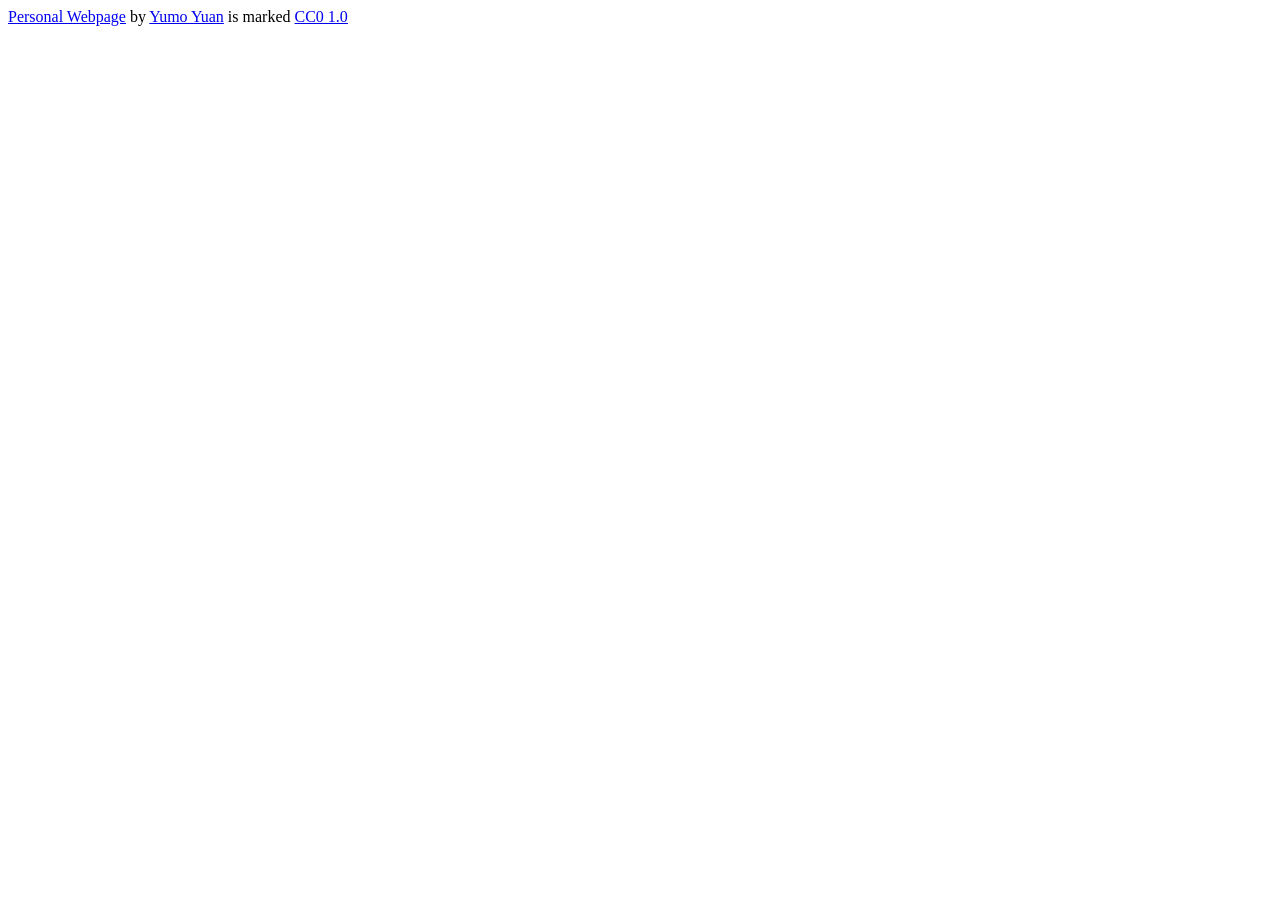
==== index.html @ d4889697 "Removed Facebook Button" ====
<!DOCTYPE html>
<html lang="en">

<head>


    <meta charset="UTF-8">
    <meta name="viewport" content="width=device-width, initial-scale=1.0">

    <title>Yumo Yuan</title>

</head>

<!-- Google tag (gtag.js) -->
<script async src="https://www.googletagmanager.com/gtag/js?id=G-G4ZGSQ9505"></script>
<script>
  window.dataLayer = window.dataLayer || [];
  function gtag(){dataLayer.push(arguments);}
  gtag('js', new Date());

  gtag('config', 'G-G4ZGSQ9505');
</script>


<body>
    

    <!-- Creative Commons License -->
    <a href="https://creativecommons.org/publicdomain/zero/1.0/">Personal Webpage</a> by <a href="https://creativecommons.org/publicdomain/zero/1.0/">Yumo Yuan</a> is marked <a href="https://creativecommons.org/publicdomain/zero/1.0/">CC0 1.0</a><img src="https://mirrors.creativecommons.org/presskit/icons/cc.svg" alt="" style="max-width: 1em;max-height:1em;margin-left: .2em;"><img src="https://mirrors.creativecommons.org/presskit/icons/zero.svg" alt="" style="max-width: 1em;max-height:1em;margin-left: .2em;">

   
</body>


</html>
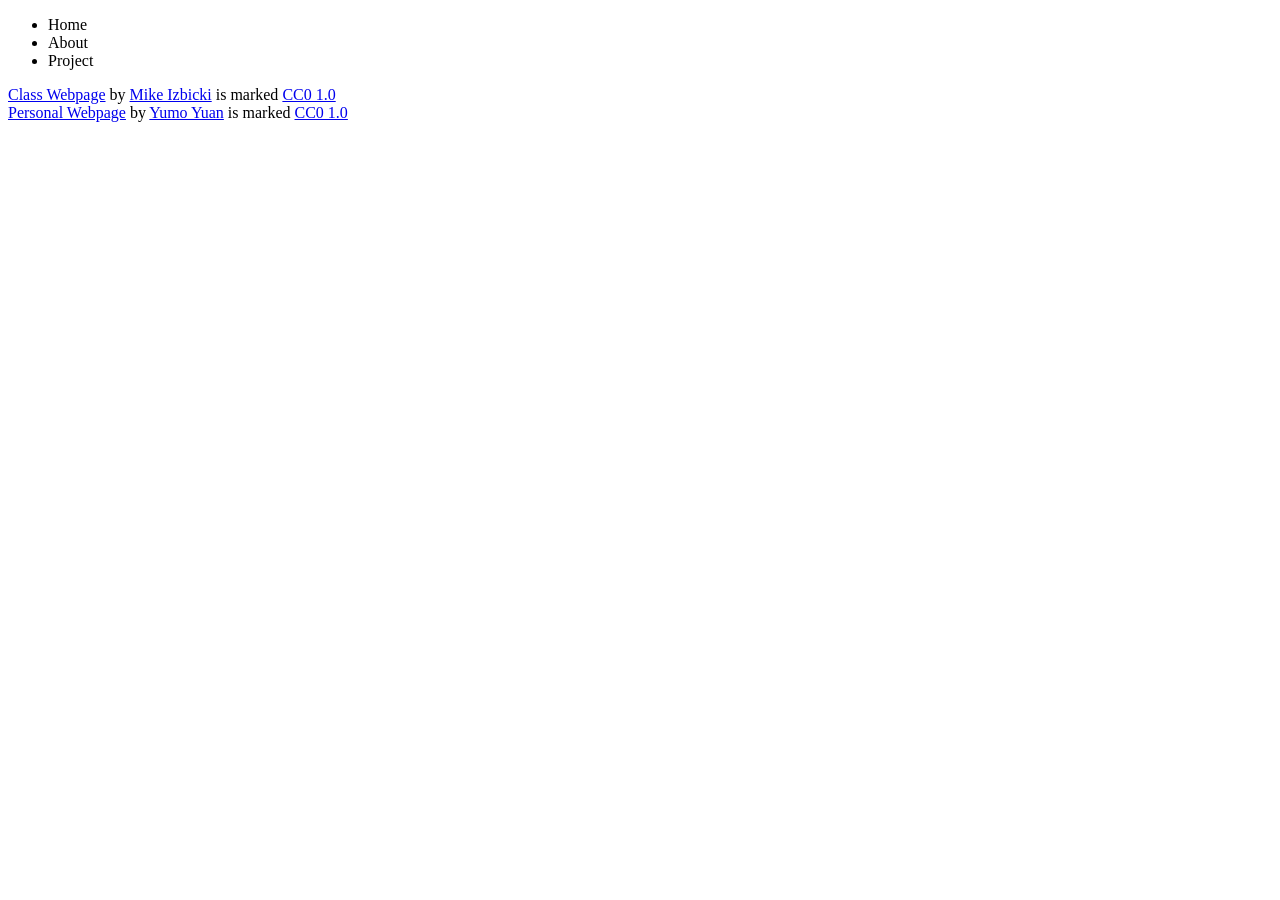
==== commit 46fb779f: "Formatting" ====
--- a/index.html
+++ b/index.html
@@ -7,28 +7,47 @@
     <meta charset="UTF-8">
     <meta name="viewport" content="width=device-width, initial-scale=1.0">
 
-    <title>Yumo Yuan</title>
+    <title>Homepage</title>
 
 </head>
 
 <!-- Google tag (gtag.js) -->
 <script async src="https://www.googletagmanager.com/gtag/js?id=G-G4ZGSQ9505"></script>
 <script>
-  window.dataLayer = window.dataLayer || [];
-  function gtag(){dataLayer.push(arguments);}
-  gtag('js', new Date());
+    window.dataLayer = window.dataLayer || [];
+    function gtag(){dataLayer.push(arguments);}
+    gtag('js', new Date());
 
-  gtag('config', 'G-G4ZGSQ9505');
+    gtag('config', 'G-G4ZGSQ9505');
 </script>
 
 
 <body>
-    
+    <ul>
 
-    <!-- Creative Commons License -->
-    <a href="https://creativecommons.org/publicdomain/zero/1.0/">Personal Webpage</a> by <a href="https://creativecommons.org/publicdomain/zero/1.0/">Yumo Yuan</a> is marked <a href="https://creativecommons.org/publicdomain/zero/1.0/">CC0 1.0</a><img src="https://mirrors.creativecommons.org/presskit/icons/cc.svg" alt="" style="max-width: 1em;max-height:1em;margin-left: .2em;"><img src="https://mirrors.creativecommons.org/presskit/icons/zero.svg" alt="" style="max-width: 1em;max-height:1em;margin-left: .2em;">
+        <li> Home </li>
+        <li> About </li>
+        <li> Project </li>
 
+    </ul>
+
+
+   <footer>
+
+        <div>
+             <a href="https://github.com/mikeizbicki/cmc-csci040">Class Webpage</a> by <a href="https://izbicki.me">Mike Izbicki</a> is marked <a href="https://creativecommons.org/publicdomain/zero/1.0/">CC0 1.0</a><img src="https://mirrors.creativecommons.org/presskit/icons/cc.svg" alt="" style="max-width: 1em;max-height:1em;margin-left: .2em;"><img src="https://mirrors.creativecommons.org/presskit/icons/zero.svg" alt="" style="max-width: 1em;max-height:1em;margin-left: .2em;">
+        </div>
+       
+        <div>
+             <!-- Creative Commons License -->
+            <a href="https://creativecommons.org/publicdomain/zero/1.0/">Personal Webpage</a> by <a href="https://creativecommons.org/publicdomain/zero/1.0/">Yumo Yuan</a> is marked <a href="https://creativecommons.org/publicdomain/zero/1.0/">CC0 1.0</a><img src="https://mirrors.creativecommons.org/presskit/icons/cc.svg" alt="" style="max-width: 1em;max-height:1em;margin-left: .2em;"><img src="https://mirrors.creativecommons.org/presskit/icons/zero.svg" alt="" style="max-width: 1em;max-height:1em;margin-left: .2em;">
+        </div>
+
+   </footer>
    
+        
+       
+
 </body>
 
 
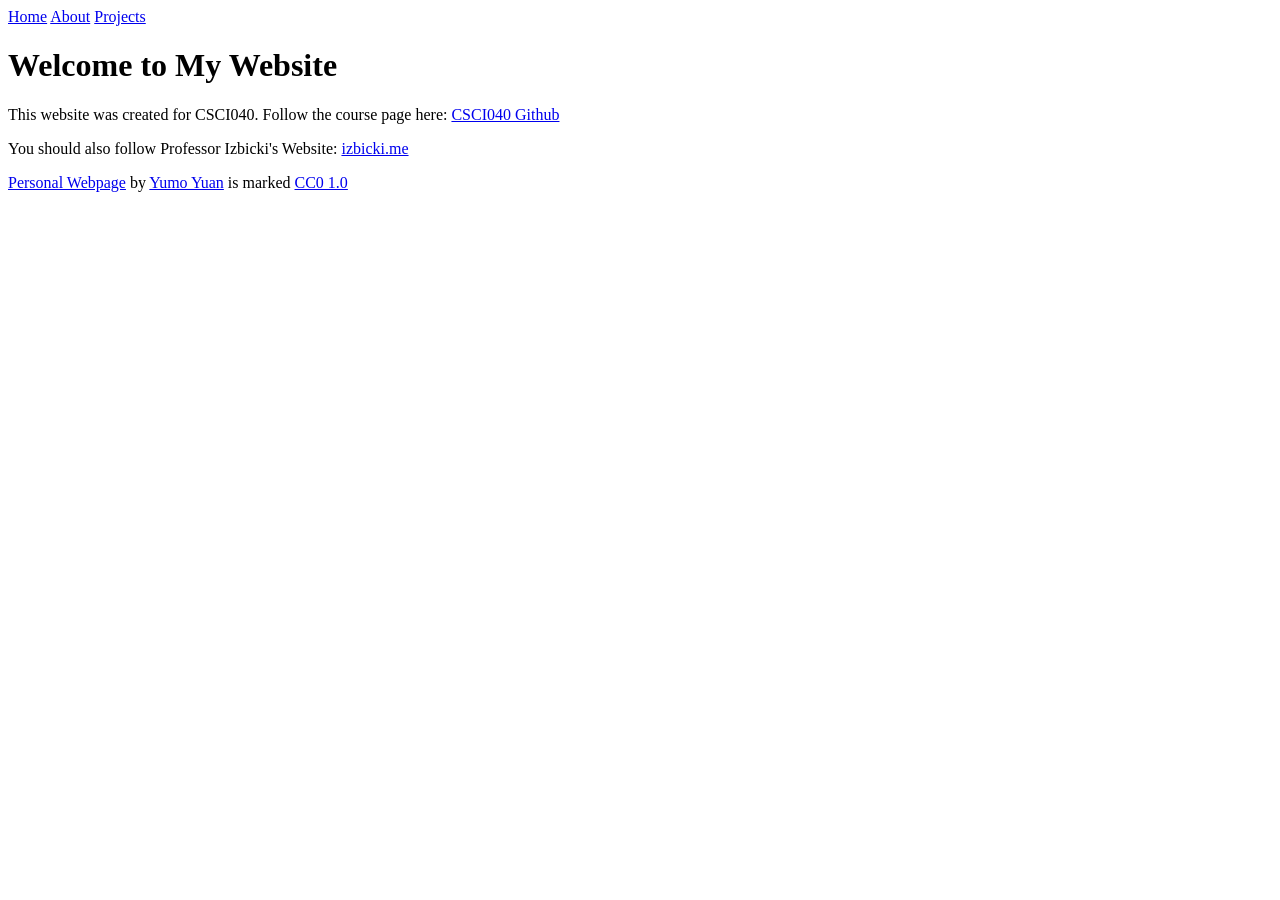
==== commit 0fdef50e: "Added Nav Bar" ====
--- a/index.html
+++ b/index.html
@@ -5,9 +5,10 @@
 
 
     <meta charset="UTF-8">
+    <meta name="description" content="Personal homepage for a CMC student taking CSCI040.">
     <meta name="viewport" content="width=device-width, initial-scale=1.0">
 
-    <title>Homepage</title>
+    <title>Home | My Personal Webpage</title>
 
 </head>
 
@@ -23,25 +24,42 @@
 
 
 <body>
-    <ul>
+    
+    <!-- Navigation Bar -->
+    <nav id="navbar">
 
-        <li> Home </li>
-        <li> About </li>
-        <li> Project </li>
+        <a href="index.html">Home</a>
+        <a href="about.html">About</a>
+        <a href="projects.html">Projects</a>
 
-    </ul>
+    </nav>
+
+    <h1> Welcome to My Website</h1>
 
 
    <footer>
 
-        <div>
-             <a href="https://github.com/mikeizbicki/cmc-csci040">Class Webpage</a> by <a href="https://izbicki.me">Mike Izbicki</a> is marked <a href="https://creativecommons.org/publicdomain/zero/1.0/">CC0 1.0</a><img src="https://mirrors.creativecommons.org/presskit/icons/cc.svg" alt="" style="max-width: 1em;max-height:1em;margin-left: .2em;"><img src="https://mirrors.creativecommons.org/presskit/icons/zero.svg" alt="" style="max-width: 1em;max-height:1em;margin-left: .2em;">
-        </div>
+        <!-- Class Link -->
+        <p>
+
+            This website was created for CSCI040. 
+            Follow the course page here: 
+            <a href="https://github.com/mikeizbicki/cmc-csci040" rel="follow">CSCI040 Github</a>
+
+        </p>
        
-        <div>
-             <!-- Creative Commons License -->
+        <!-- Teacher Link -->
+        <p>
+
+            You should also follow Professor Izbicki's Website: 
+            <a href="https://izbicki.me" rel="follow">izbicki.me</a>
+
+        </p> 
+
+        <!-- Creative Commons License -->
+        <p>
             <a href="https://creativecommons.org/publicdomain/zero/1.0/">Personal Webpage</a> by <a href="https://creativecommons.org/publicdomain/zero/1.0/">Yumo Yuan</a> is marked <a href="https://creativecommons.org/publicdomain/zero/1.0/">CC0 1.0</a><img src="https://mirrors.creativecommons.org/presskit/icons/cc.svg" alt="" style="max-width: 1em;max-height:1em;margin-left: .2em;"><img src="https://mirrors.creativecommons.org/presskit/icons/zero.svg" alt="" style="max-width: 1em;max-height:1em;margin-left: .2em;">
-        </div>
+        </p>
 
    </footer>
    
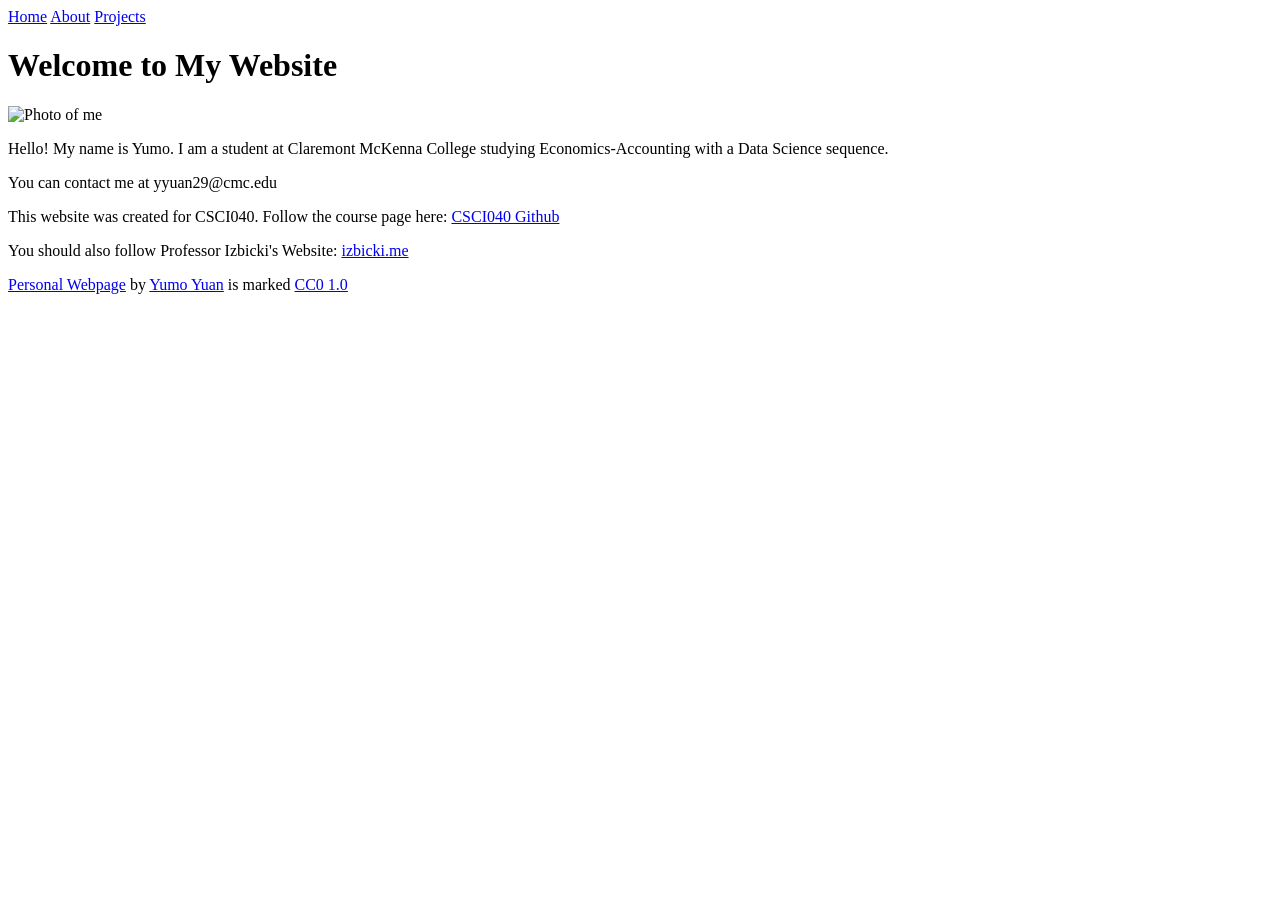
==== commit 8378f19a: "change formate" ====
--- a/index.html
+++ b/index.html
@@ -36,31 +36,37 @@
 
     <h1> Welcome to My Website</h1>
 
+    <div class="card">
+        <img src="" alt="Photo of me" class="main-img">
+        <p>Hello! My name is <span class="highlight">Yumo</span>. I am a student at Claremont McKenna College studying Economics-Accounting with a Data Science sequence. </p>
+    </div>
+
+    <div>
+        <p>You can contact me at yyuan29@cmc.edu</p>
+    </div>
 
    <footer>
+        
+        <div class="card">
+            <!-- Class Link -->
+            <p>
+                This website was created for CSCI040. 
+                Follow the course page here: 
+                <a href="https://github.com/mikeizbicki/cmc-csci040" rel="follow">CSCI040 Github</a>
+            </p>
+       
+            <!-- Teacher Link -->
+            <p>
+                You should also follow Professor Izbicki's Website: 
+                <a href="https://izbicki.me" rel="follow">izbicki.me</a>
+            </p> 
 
-        <!-- Class Link -->
-        <p>
-
-            This website was created for CSCI040. 
-            Follow the course page here: 
-            <a href="https://github.com/mikeizbicki/cmc-csci040" rel="follow">CSCI040 Github</a>
-
-        </p>
-       
-        <!-- Teacher Link -->
-        <p>
-
-            You should also follow Professor Izbicki's Website: 
-            <a href="https://izbicki.me" rel="follow">izbicki.me</a>
-
-        </p> 
-
-        <!-- Creative Commons License -->
-        <p>
-            <a href="https://creativecommons.org/publicdomain/zero/1.0/">Personal Webpage</a> by <a href="https://creativecommons.org/publicdomain/zero/1.0/">Yumo Yuan</a> is marked <a href="https://creativecommons.org/publicdomain/zero/1.0/">CC0 1.0</a><img src="https://mirrors.creativecommons.org/presskit/icons/cc.svg" alt="" style="max-width: 1em;max-height:1em;margin-left: .2em;"><img src="https://mirrors.creativecommons.org/presskit/icons/zero.svg" alt="" style="max-width: 1em;max-height:1em;margin-left: .2em;">
-        </p>
-
+            <!-- Creative Commons License -->
+            <p>
+                <a href="https://creativecommons.org/publicdomain/zero/1.0/">Personal Webpage</a> by <a href="https://creativecommons.org/publicdomain/zero/1.0/">Yumo Yuan</a> is marked <a href="https://creativecommons.org/publicdomain/zero/1.0/">CC0 1.0</a><img src="https://mirrors.creativecommons.org/presskit/icons/cc.svg" alt="" style="max-width: 1em;max-height:1em;margin-left: .2em;"><img src="https://mirrors.creativecommons.org/presskit/icons/zero.svg" alt="" style="max-width: 1em;max-height:1em;margin-left: .2em;">
+            </p>
+       </div>
+      
    </footer>
    
         
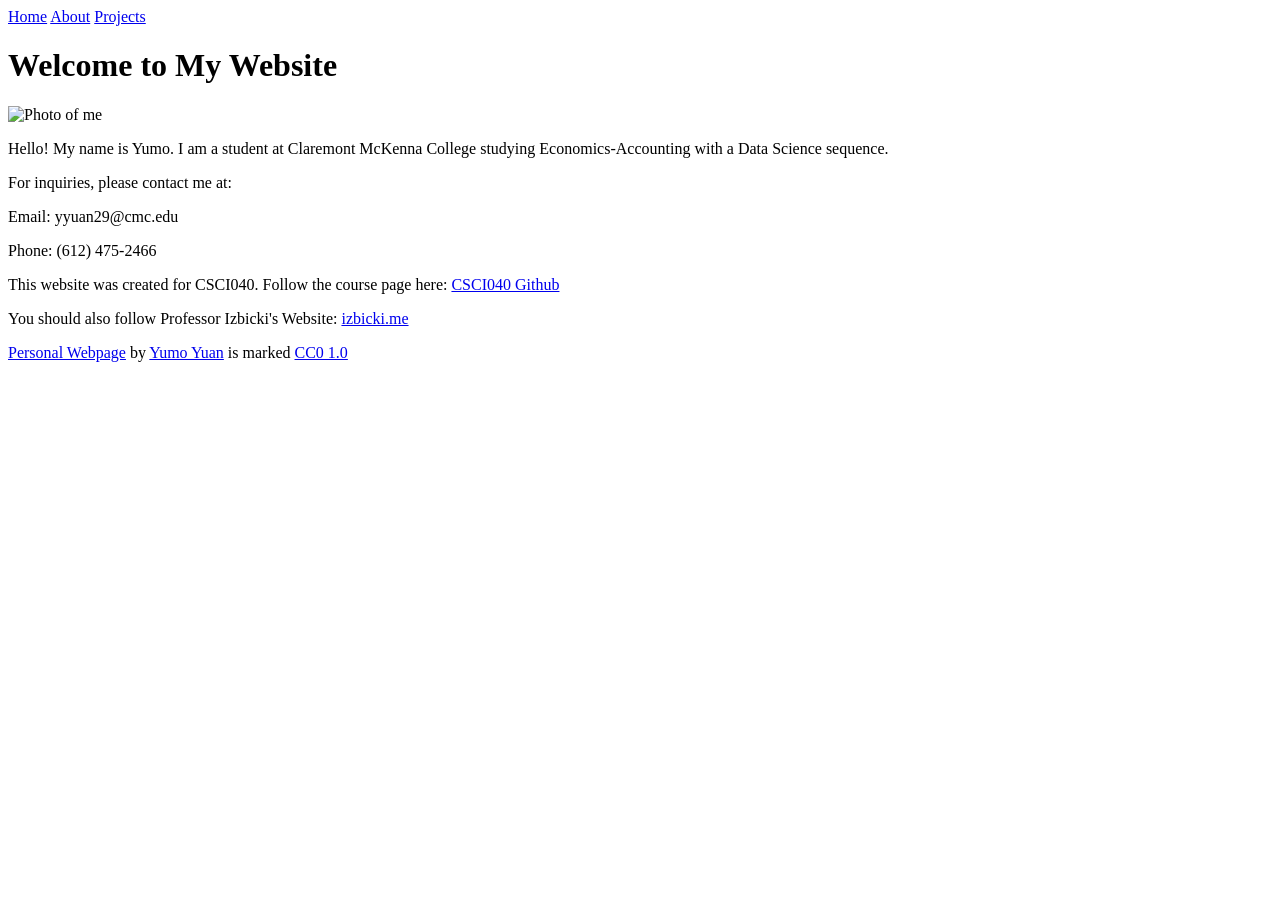
==== commit ee689c95: "Changed" ====
--- a/index.html
+++ b/index.html
@@ -42,7 +42,9 @@
     </div>
 
     <div>
-        <p>You can contact me at yyuan29@cmc.edu</p>
+        <p>For inquiries, please contact me at:</p>
+        <p>Email: yyuan29@cmc.edu</p>
+        <p>Phone: (612) 475-2466</p>
     </div>
 
    <footer>
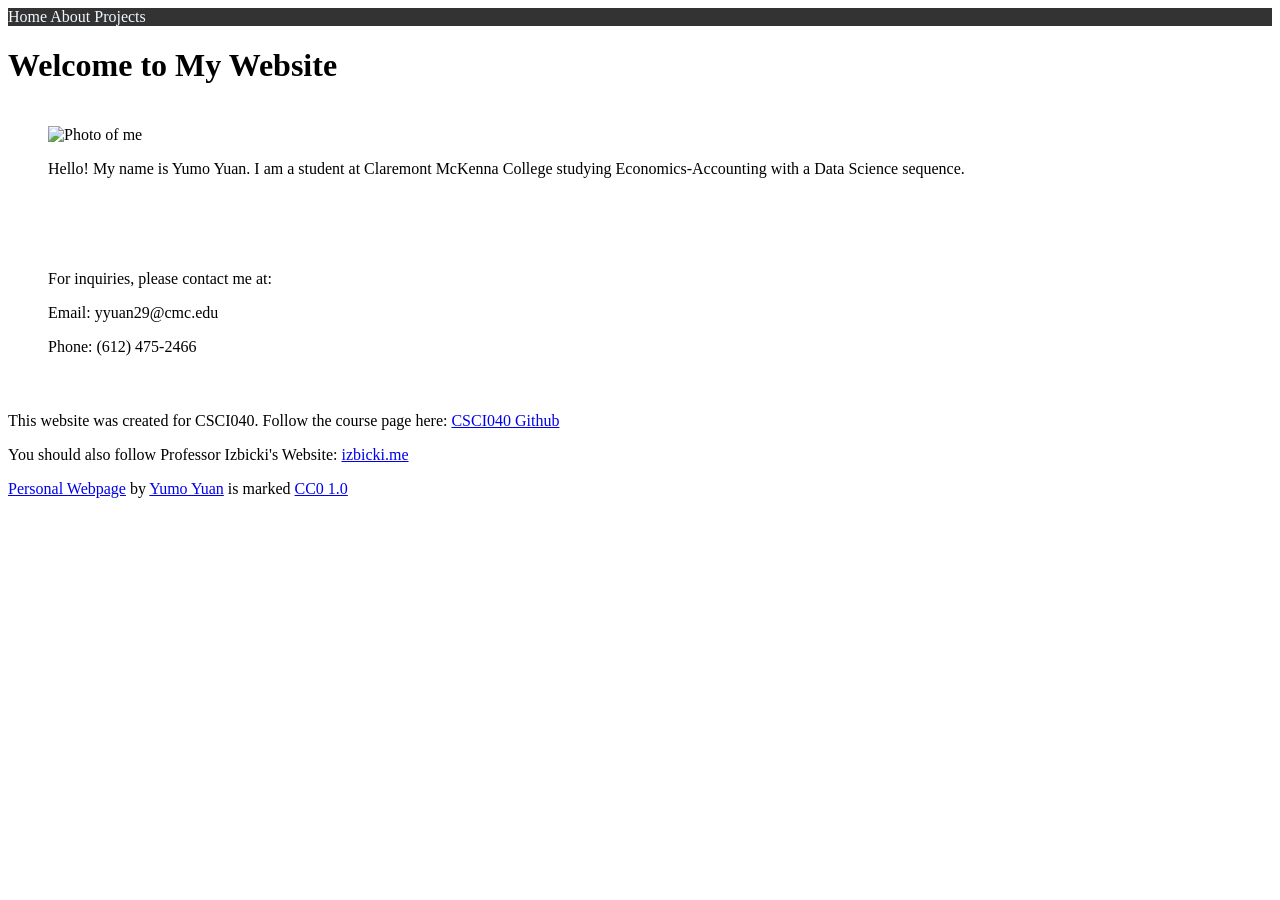
==== commit d1a99436: "Done" ====
--- a/index.html
+++ b/index.html
@@ -9,6 +9,7 @@
     <meta name="viewport" content="width=device-width, initial-scale=1.0">
 
     <title>Home | My Personal Webpage</title>
+    <link rel="stylesheet" href="styles.css">
 
 </head>
 
@@ -30,18 +31,18 @@
 
         <a href="index.html">Home</a>
         <a href="about.html">About</a>
-        <a href="projects.html">Projects</a>
+        <a href="socials.html">Projects</a>
 
     </nav>
 
-    <h1> Welcome to My Website</h1>
+    <h1>Welcome to My Website</h1>
 
     <div class="card">
-        <img src="" alt="Photo of me" class="main-img">
-        <p>Hello! My name is <span class="highlight">Yumo</span>. I am a student at Claremont McKenna College studying Economics-Accounting with a Data Science sequence. </p>
+        <img src="images/IMG_1680.jpeg" alt="Photo of me" class="main-img">
+        <p>Hello! My name is Yumo Yuan. I am a student at Claremont McKenna College studying Economics-Accounting with a Data Science sequence. </p>
     </div>
 
-    <div>
+    <div class="card">
         <p>For inquiries, please contact me at:</p>
         <p>Email: yyuan29@cmc.edu</p>
         <p>Phone: (612) 475-2466</p>
@@ -49,7 +50,7 @@
 
    <footer>
         
-        <div class="card">
+        <div class="foot">
             <!-- Class Link -->
             <p>
                 This website was created for CSCI040. 
--- a/styles.css
+++ b/styles.css
@@ -0,0 +1,50 @@
+body {
+    font-family:'Times New Roman', Times, serif  
+}
+
+#navbar {
+    background-color: #333 ;
+    margin: 10 px;
+}
+
+#navbar a {
+    color:aliceblue;
+    text-decoration: none;
+    margin-right: 15 px;
+}
+
+#navbar a:hover {
+    text-decoration: underline;
+}
+
+.card{
+    background-color: white;
+    margin: 20px;
+    padding: 20px;
+    border-radius: 8px;
+}
+
+.main-img {
+    width: 100%;
+    max-width: 400px;
+    display: block;
+    margin-bottom: 10px;
+}
+
+.highlight {
+    color:aliceblue;
+    font-weight:bold;
+}
+
+@media (max-wideth: 600px){
+    body{
+        background-color: #e0e0e0;
+
+    }
+
+    #navbar a {
+        display: block;
+        margin-bottom: 10px;
+    }
+}
+
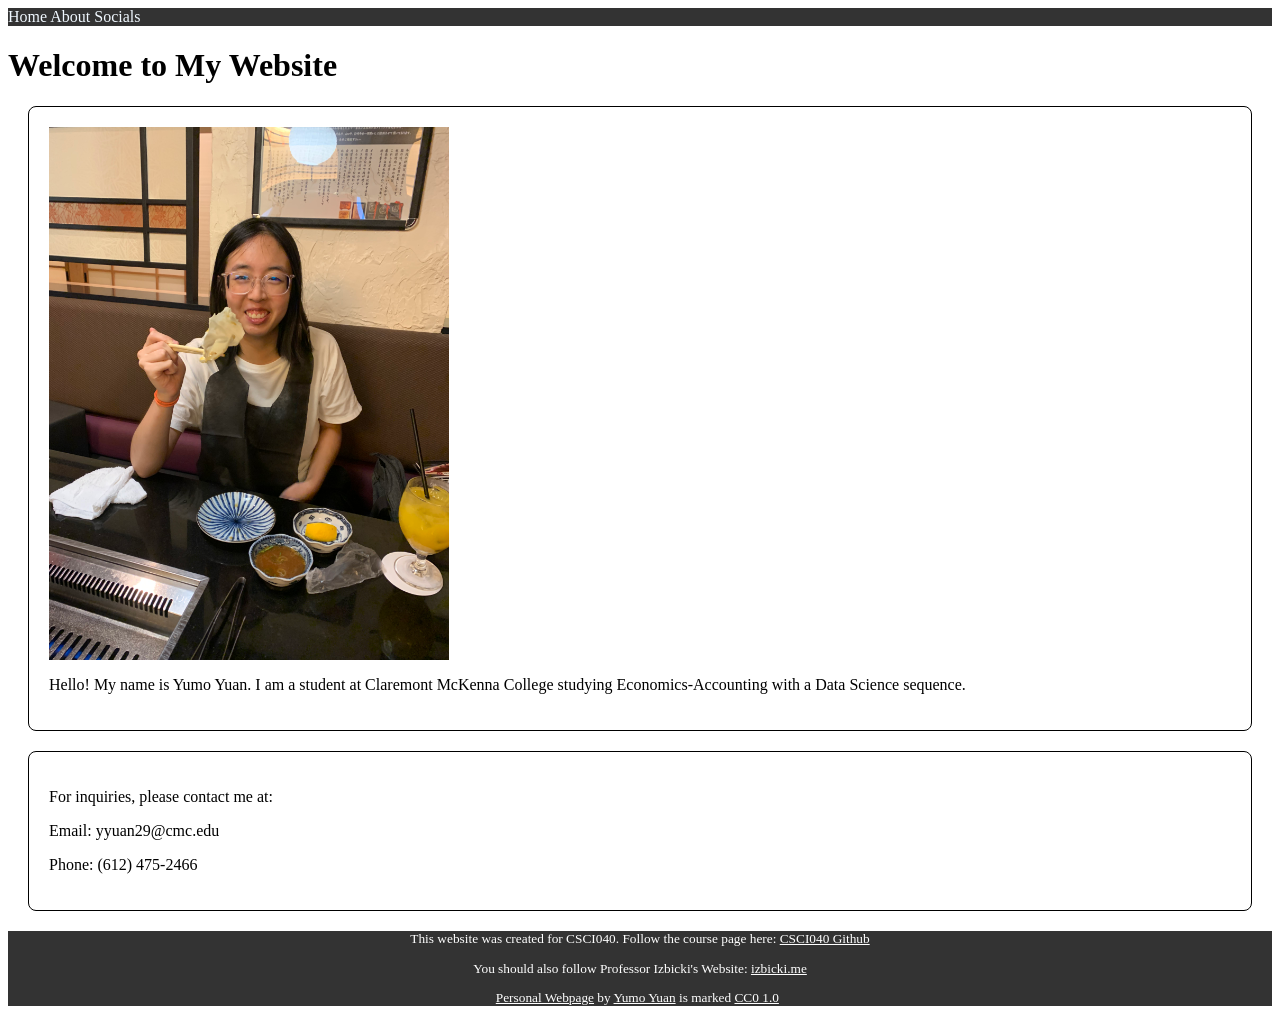
==== commit d1a3ce15: "final draft" ====
--- a/index.html
+++ b/index.html
@@ -31,7 +31,7 @@
 
         <a href="index.html">Home</a>
         <a href="about.html">About</a>
-        <a href="socials.html">Projects</a>
+        <a href="socials.html">Socials</a>
 
     </nav>
 
--- a/styles.css
+++ b/styles.css
@@ -22,6 +22,16 @@
     margin: 20px;
     padding: 20px;
     border-radius: 8px;
+    border: 1px solid black;
+}
+
+.foot{
+    background-color: #333 ;
+    text-align: center;
+    font-size: smaller;
+}
+.foot > p, a{
+    color: white;
 }
 
 .main-img {
@@ -36,6 +46,18 @@
     font-weight:bold;
 }
 
+table a{
+    color: black;
+}
+
+table, th, td{
+    margin: 20px;
+    padding: 20px;
+    border: 1px solid black;
+
+}
+
+
 @media (max-wideth: 600px){
     body{
         background-color: #e0e0e0;
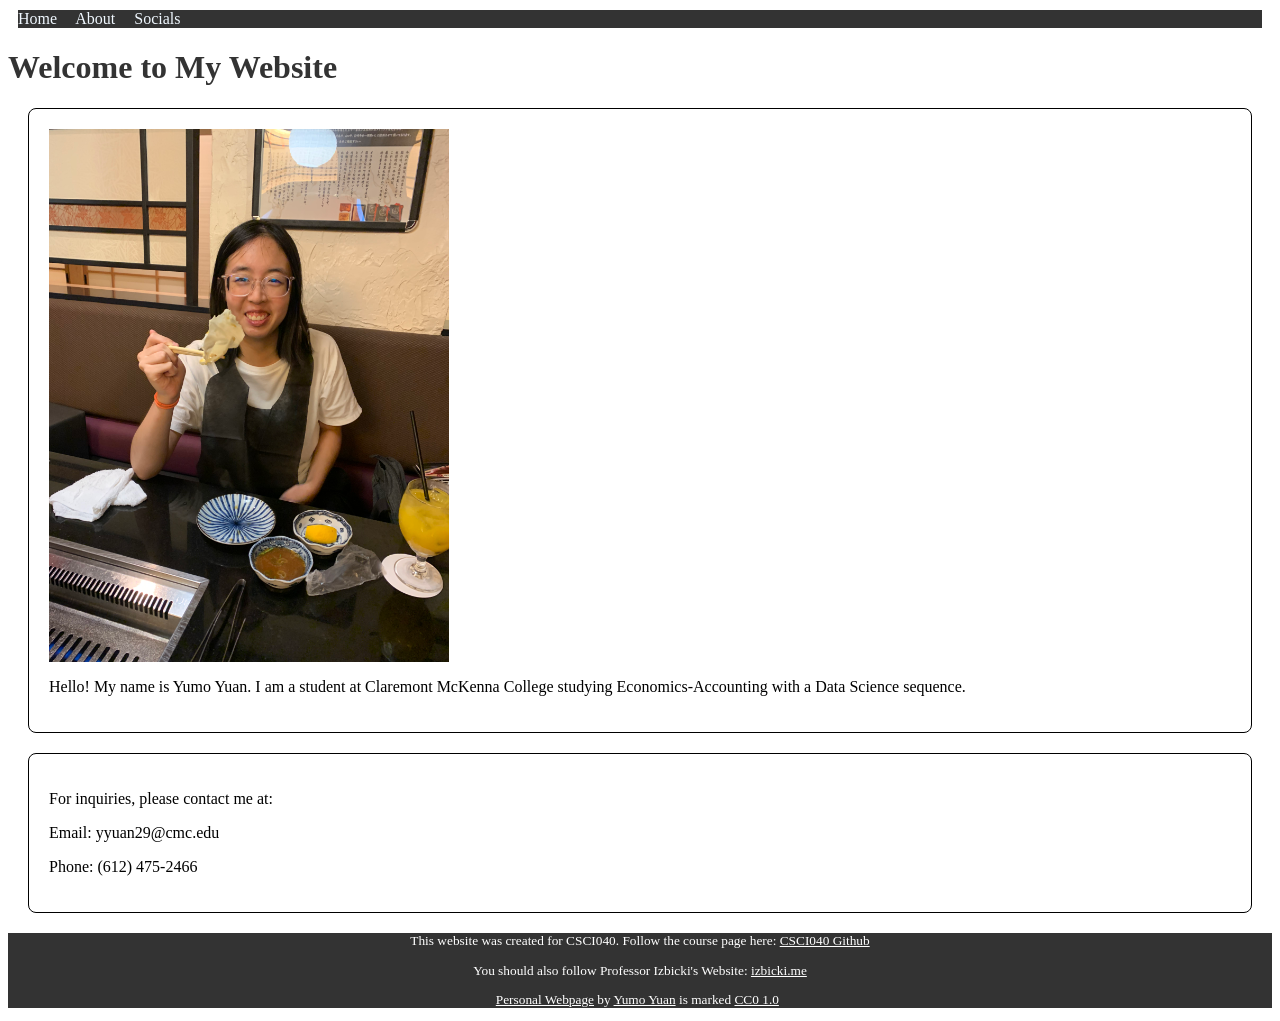
==== commit 54895c30: "final" ====
--- a/index.html
+++ b/index.html
@@ -35,7 +35,7 @@
 
     </nav>
 
-    <h1>Welcome to My Website</h1>
+    <h1><span style="color:#333">Welcome to My Website</span></h1>
 
     <div class="card">
         <img src="images/IMG_1680.jpeg" alt="Photo of me" class="main-img">
--- a/styles.css
+++ b/styles.css
@@ -4,13 +4,13 @@
 
 #navbar {
     background-color: #333 ;
-    margin: 10 px;
+    margin: 10px;
 }
 
 #navbar a {
     color:aliceblue;
     text-decoration: none;
-    margin-right: 15 px;
+    margin-right: 15px;
 }
 
 #navbar a:hover {
@@ -18,6 +18,14 @@
 }
 
 .card{
+    background-color: white;
+    margin: 20px;
+    padding: 20px;
+    border-radius: 8px;
+    border: 1px solid black;
+}
+
+.sty{
     background-color: white;
     margin: 20px;
     padding: 20px;
@@ -58,7 +66,7 @@
 }
 
 
-@media (max-wideth: 600px){
+@media (max-width: 600px){
     body{
         background-color: #e0e0e0;
 
